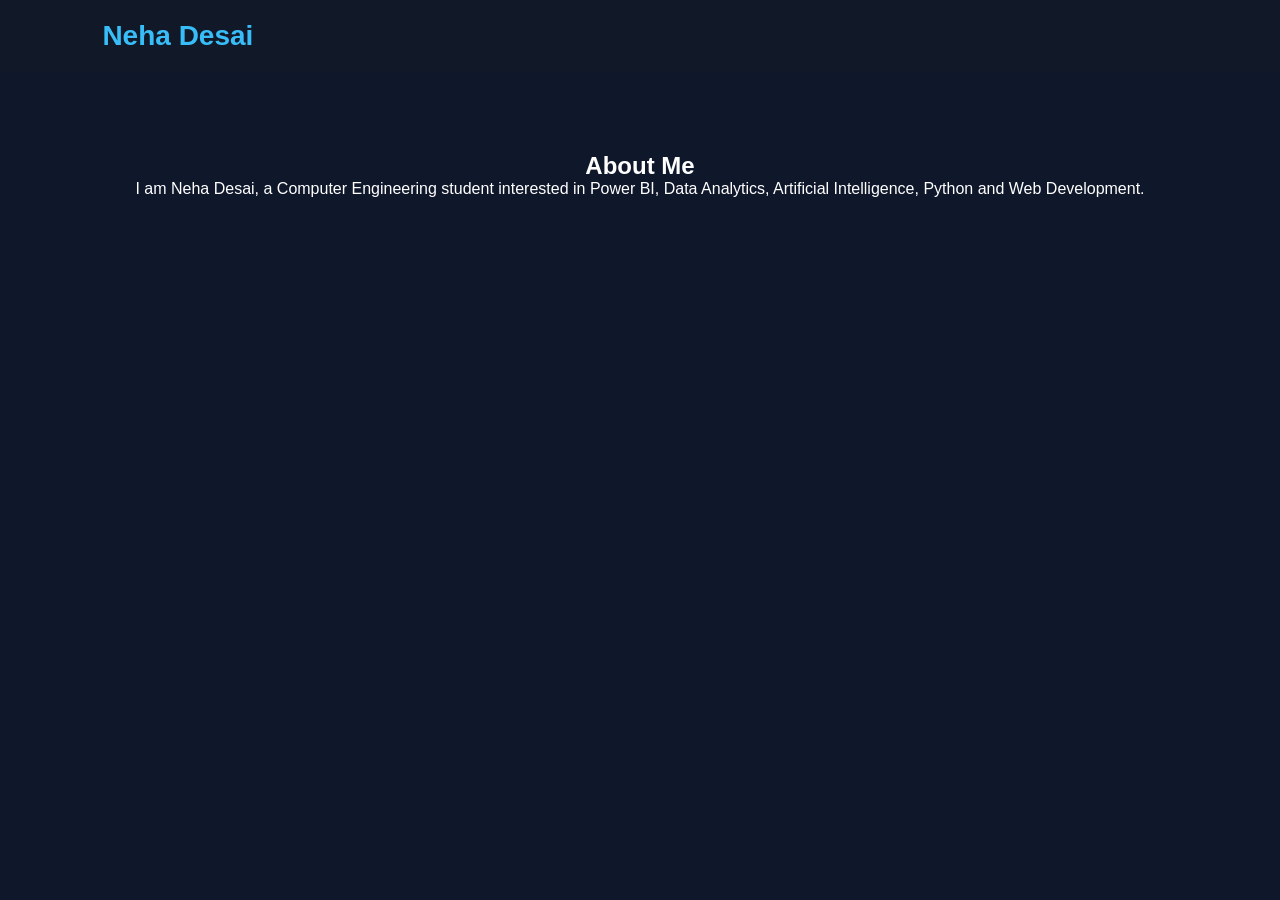
==== about.html @ 68d2884f "Update about.html" ====
<!DOCTYPE html>
<html>
<head>
<title>About Me</title>
<link rel="stylesheet" href="style.css">
</head>

<body>

<nav>
<div class="logo">Neha Desai</div>
</nav>

<section>
<h1>About Me</h1>

<p>
I am Neha Desai, a Computer Engineering student
interested in Power BI, Data Analytics,
Artificial Intelligence, Python and Web Development.
</p>

</section>

</body>
</html>
---- style.css ----
*{
margin:0;
padding:0;
box-sizing:border-box;
font-family:Segoe UI,sans-serif;
}

body{
background:#0f172a;
color:white;
}

nav{
background:#111827;
padding:20px 8%;
display:flex;
justify-content:space-between;
align-items:center;
}

.logo{
font-size:28px;
font-weight:bold;
color:#38bdf8;
}

ul{
display:flex;
gap:20px;
list-style:none;
}

a{
color:white;
text-decoration:none;
}

section{
padding:80px;
text-align:center;
}

.hero{
height:90vh;
display:flex;
flex-direction:column;
justify-content:center;
align-items:center;
}

span{
color:#38bdf8;
}

.btn{
background:#38bdf8;
padding:12px 25px;
display:inline-block;
margin-top:20px;
color:black;
font-weight:bold;
border-radius:10px;
}

.card{
background:#1e293b;
padding:20px;
margin:15px;
border-radius:10px;
}
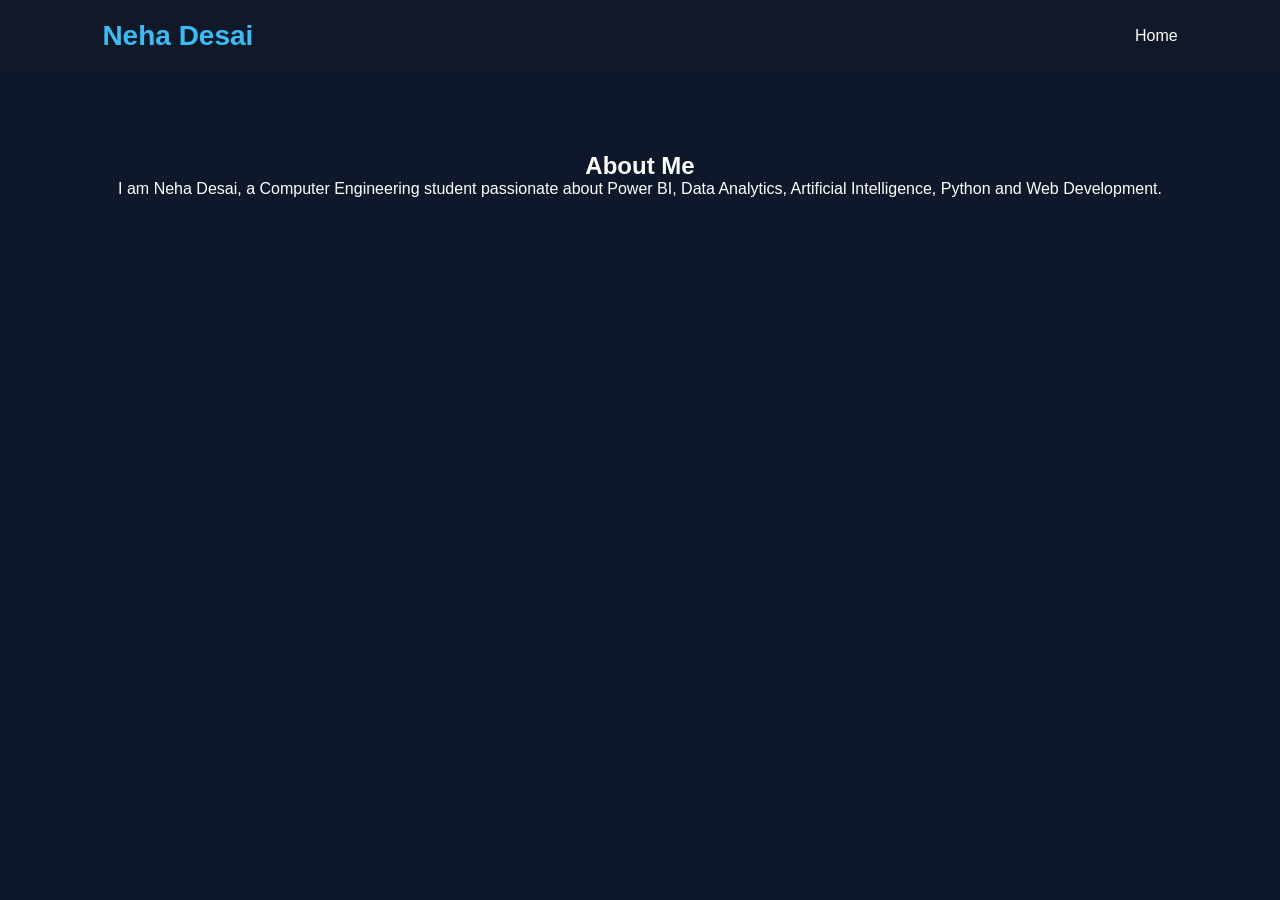
==== commit aabd7ed4: "Update about.html" ====
--- a/about.html
+++ b/about.html
@@ -9,17 +9,19 @@
 
 <nav>
 <div class="logo">Neha Desai</div>
+<ul>
+<li><a href="index.html">Home</a></li>
+</ul>
 </nav>
 
 <section>
 <h1>About Me</h1>
 
 <p>
-I am Neha Desai, a Computer Engineering student
-interested in Power BI, Data Analytics,
-Artificial Intelligence, Python and Web Development.
+I am Neha Desai, a Computer Engineering student passionate about
+Power BI, Data Analytics, Artificial Intelligence,
+Python and Web Development.
 </p>
-
 </section>
 
 </body>
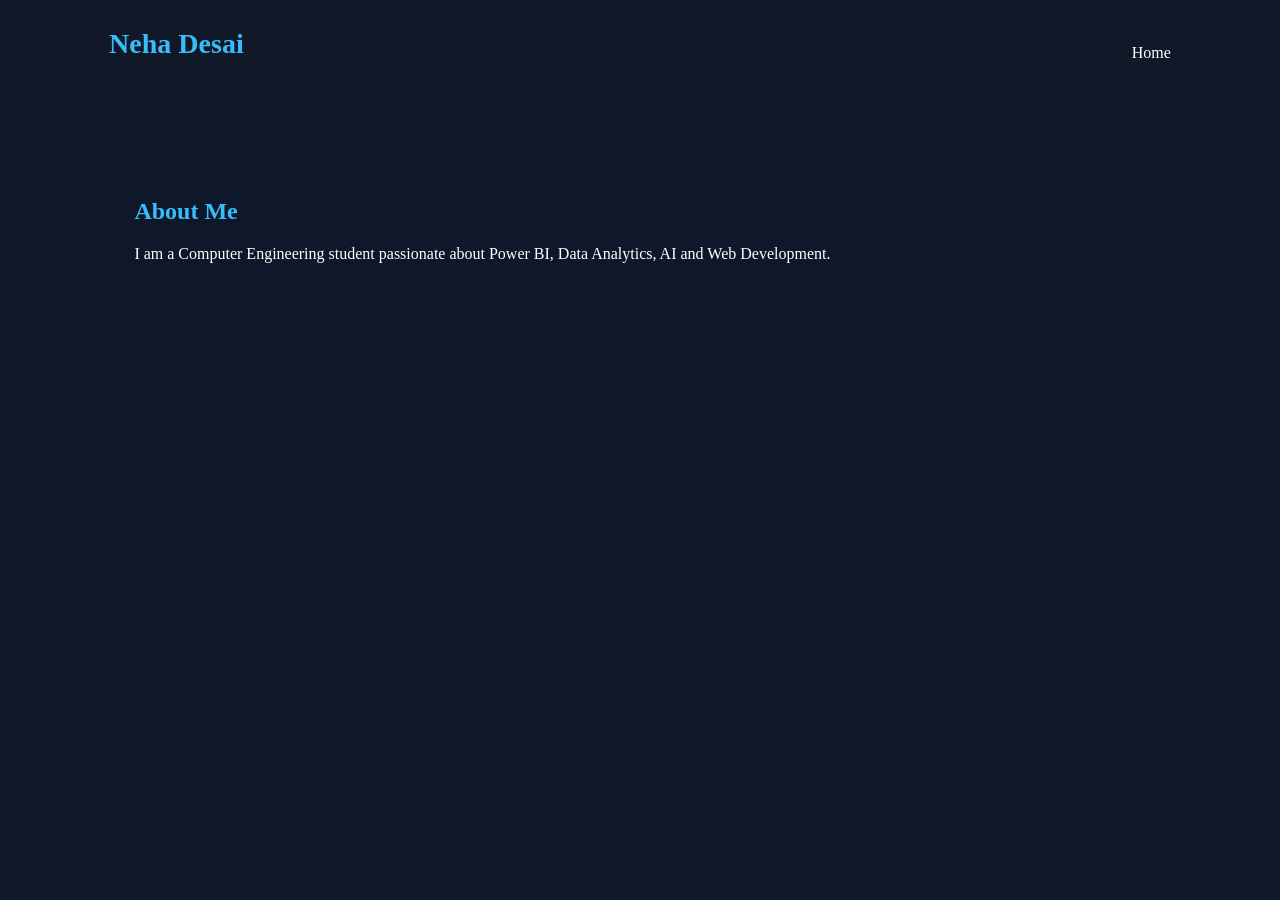
==== commit dd7e1b28: "Update about.html" ====
--- a/about.html
+++ b/about.html
@@ -1,8 +1,18 @@
 <!DOCTYPE html>
 <html>
 <head>
-<title>About Me</title>
-<link rel="stylesheet" href="style.css">
+<meta charset="UTF-8">
+<title>About</title>
+<style>
+body{background:#0f172a;color:white;font-family:Segoe UI;}
+nav{background:#111827;padding:20px 8%;display:flex;justify-content:space-between;}
+.logo{color:#38bdf8;font-size:28px;font-weight:bold;}
+ul{display:flex;list-style:none;gap:20px;}
+a{color:white;text-decoration:none;}
+a:hover{color:#38bdf8;}
+section{padding:80px 10%;}
+h1{color:#38bdf8;}
+</style>
 </head>
 
 <body>
@@ -16,11 +26,9 @@
 
 <section>
 <h1>About Me</h1>
-
 <p>
-I am Neha Desai, a Computer Engineering student passionate about
-Power BI, Data Analytics, Artificial Intelligence,
-Python and Web Development.
+I am a Computer Engineering student passionate about
+Power BI, Data Analytics, AI and Web Development.
 </p>
 </section>
 
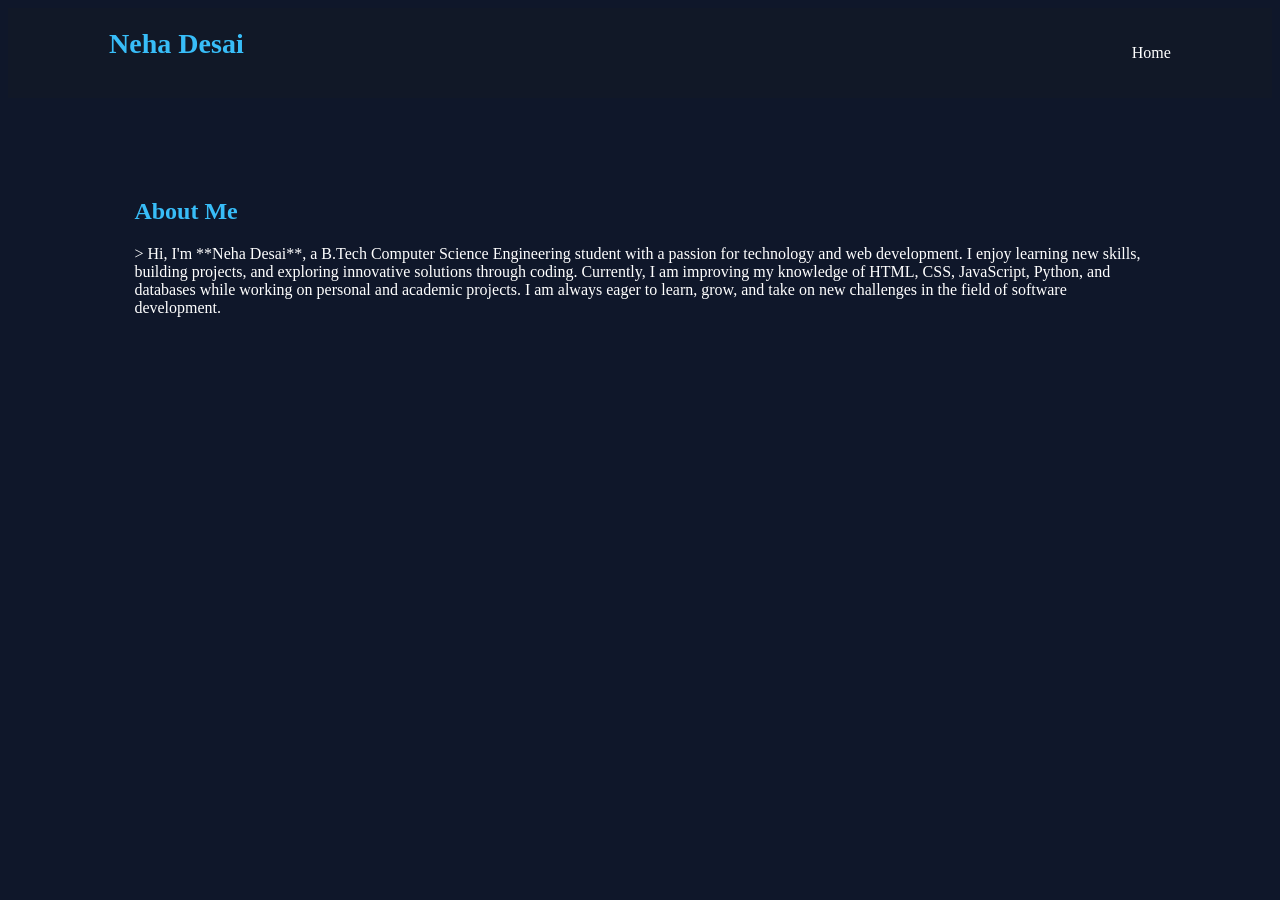
==== commit a29380cd: "Revise About Me section with new content Updated the 'About Me' section with a more detailed introdu" ====
--- a/about.html
+++ b/about.html
@@ -27,8 +27,7 @@
 <section>
 <h1>About Me</h1>
 <p>
-I am a Computer Engineering student passionate about
-Power BI, Data Analytics, AI and Web Development.
+> Hi, I'm **Neha Desai**, a B.Tech Computer Science Engineering student with a passion for technology and web development. I enjoy learning new skills, building projects, and exploring innovative solutions through coding. Currently, I am improving my knowledge of HTML, CSS, JavaScript, Python, and databases while working on personal and academic projects. I am always eager to learn, grow, and take on new challenges in the field of software development.
 </p>
 </section>
 
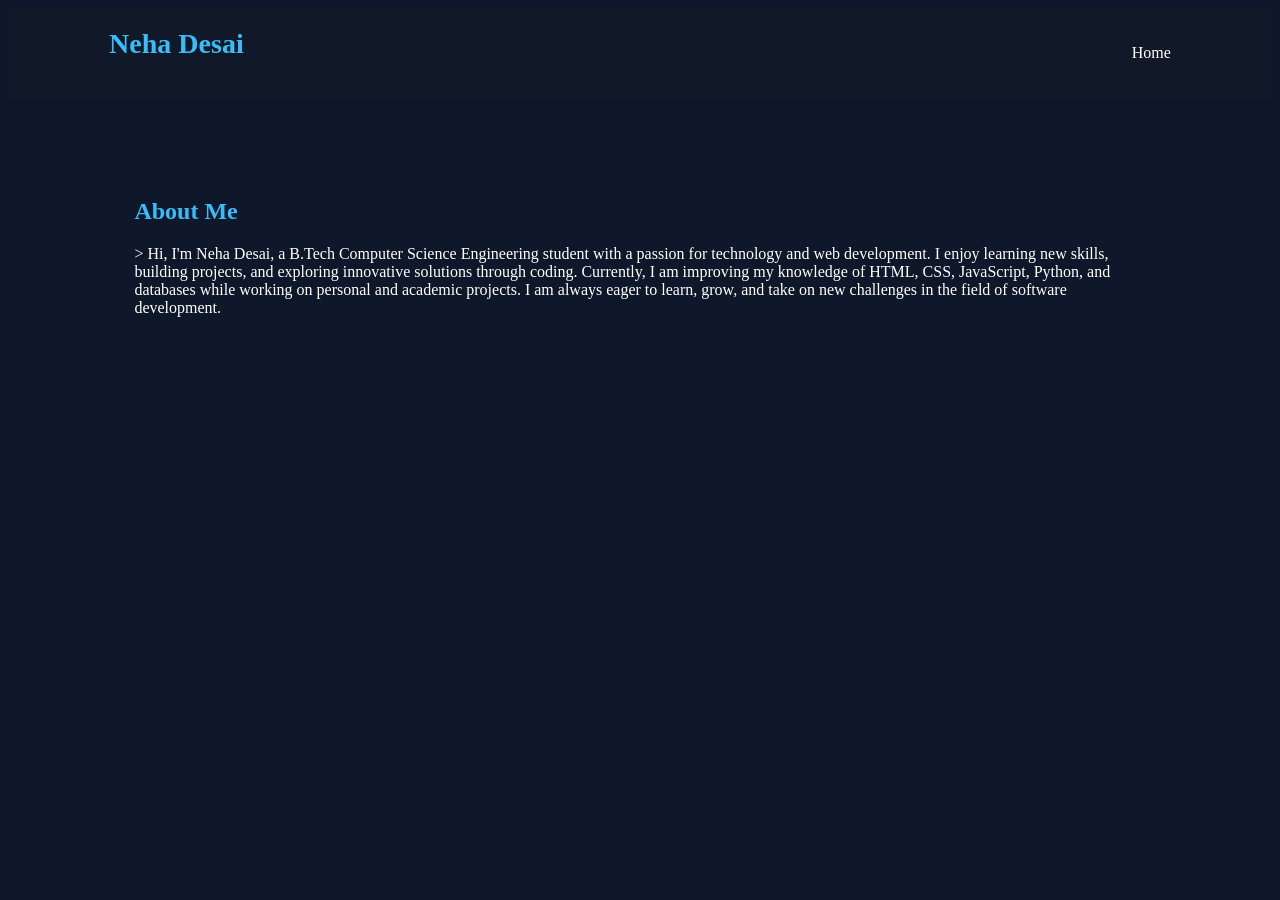
==== commit 72712d98: "Update about.html" ====
--- a/about.html
+++ b/about.html
@@ -27,7 +27,7 @@
 <section>
 <h1>About Me</h1>
 <p>
-> Hi, I'm **Neha Desai**, a B.Tech Computer Science Engineering student with a passion for technology and web development. I enjoy learning new skills, building projects, and exploring innovative solutions through coding. Currently, I am improving my knowledge of HTML, CSS, JavaScript, Python, and databases while working on personal and academic projects. I am always eager to learn, grow, and take on new challenges in the field of software development.
+> Hi, I'm Neha Desai, a B.Tech Computer Science Engineering student with a passion for technology and web development. I enjoy learning new skills, building projects, and exploring innovative solutions through coding. Currently, I am improving my knowledge of HTML, CSS, JavaScript, Python, and databases while working on personal and academic projects. I am always eager to learn, grow, and take on new challenges in the field of software development.
 </p>
 </section>
 
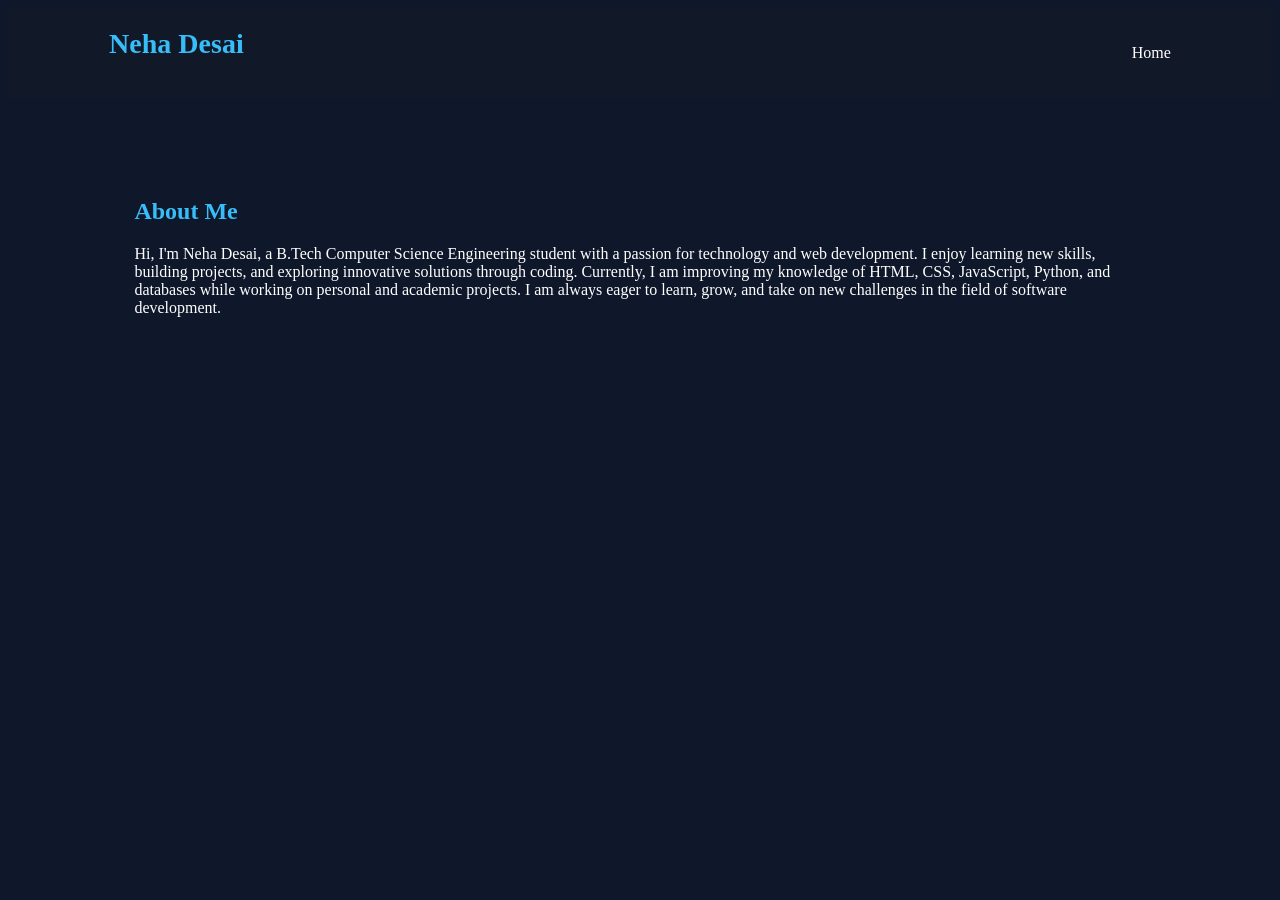
==== commit e38fd873: "Update about.html" ====
--- a/about.html
+++ b/about.html
@@ -27,7 +27,7 @@
 <section>
 <h1>About Me</h1>
 <p>
-> Hi, I'm Neha Desai, a B.Tech Computer Science Engineering student with a passion for technology and web development. I enjoy learning new skills, building projects, and exploring innovative solutions through coding. Currently, I am improving my knowledge of HTML, CSS, JavaScript, Python, and databases while working on personal and academic projects. I am always eager to learn, grow, and take on new challenges in the field of software development.
+Hi, I'm Neha Desai, a B.Tech Computer Science Engineering student with a passion for technology and web development. I enjoy learning new skills, building projects, and exploring innovative solutions through coding. Currently, I am improving my knowledge of HTML, CSS, JavaScript, Python, and databases while working on personal and academic projects. I am always eager to learn, grow, and take on new challenges in the field of software development.
 </p>
 </section>
 
